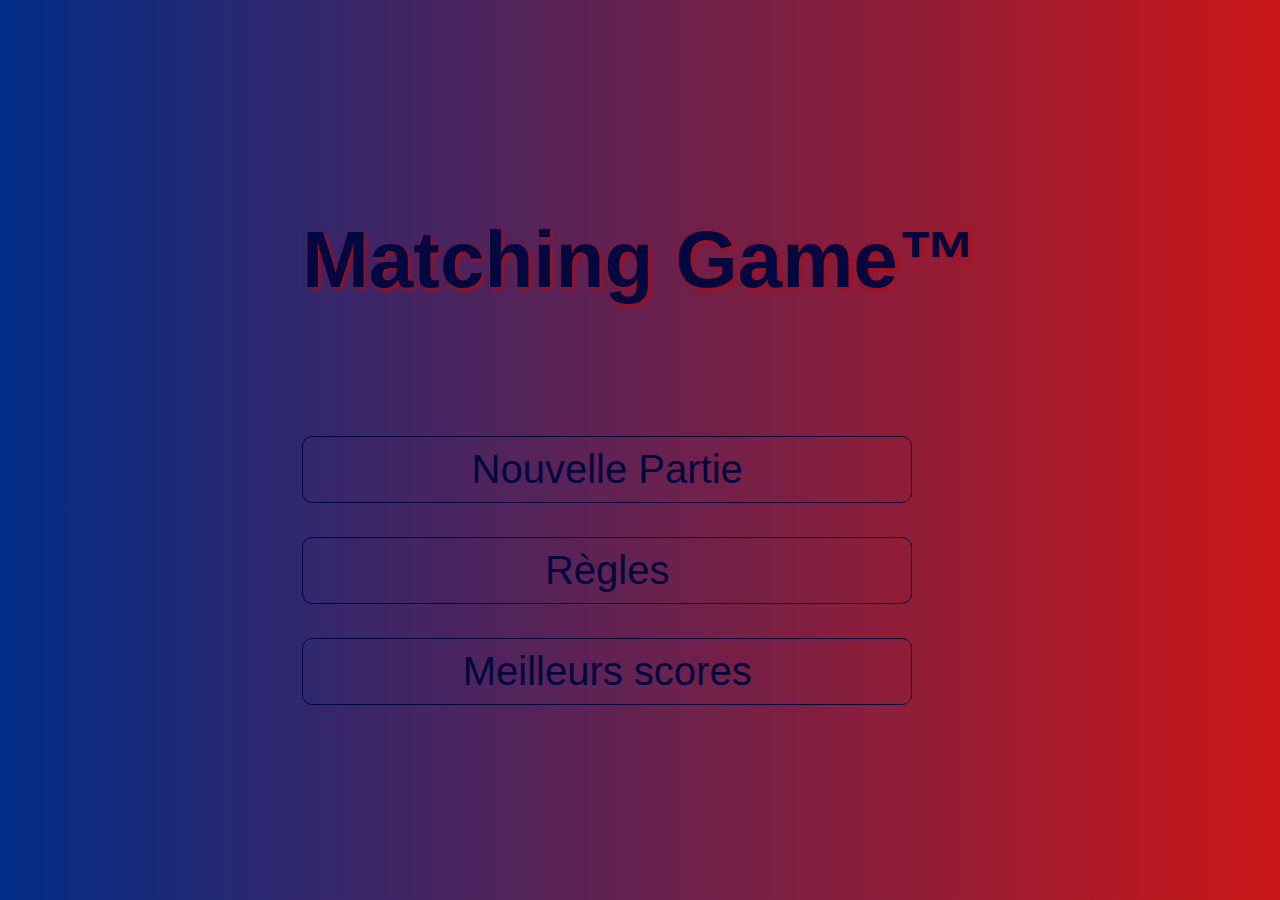
==== index.html @ 9441bc3d "menu + design" ====
<!DOCTYPE html>
<html lang="en">
<head>
    <meta charset="UTF-8">
    <meta http-equiv="X-UA-Compatible" content="IE=edge">
    <meta name="viewport" content="width=device-width, initial-scale=1.0">
    <link rel="stylesheet" href="style/menu.css">
    <title>Menu | Memory Game</title>
</head>
<body>
    <h1>Matching Game™</h1>
    <div class="button-container">       
        <div class="button" onclick="window.location.href='game.html'">Nouvelle Partie</div>
        <div class="button" onclick="window.location.href='rules.html'">Règles</div>
        <div class="button" onclick="window.location.href='highscore.php'">Meilleurs scores</div>
    </div>
</body>
</html>
---- style/menu.css ----
html
{
    height: 100%;
    display: grid;
    place-items: center;
    height: 100vh;
}
body
{
    background:linear-gradient(to left,rgb(203, 23, 23),rgb(1, 44, 135));
    font-family: Arial, Helvetica, sans-serif;
    font-size: 40px;   
}
h1{
    color: rgb(0, 8, 63);
    text-shadow: 2px 2px 5px rgb(183, 8, 8);
    margin-bottom: 130px;
}

body .button-container .button
{
    width: 90%;
    margin-top: 34px;
    margin-bottom: 34px;
    padding-top: 10px;
    padding-bottom: 10px;
    cursor: pointer;
    border-style: solid;
    border-width: 1.5px;
    border-color: rgb(0, 8, 63);
    color: rgb(0, 8, 63);
    border-radius: 10px;
    text-align: center;
    
}

body .button-container .button:hover
{
    /* border-color: rgb(72, 135, 253); */
    background: linear-gradient(to left,rgb(203, 23, 23),rgb(1, 44, 135));
}
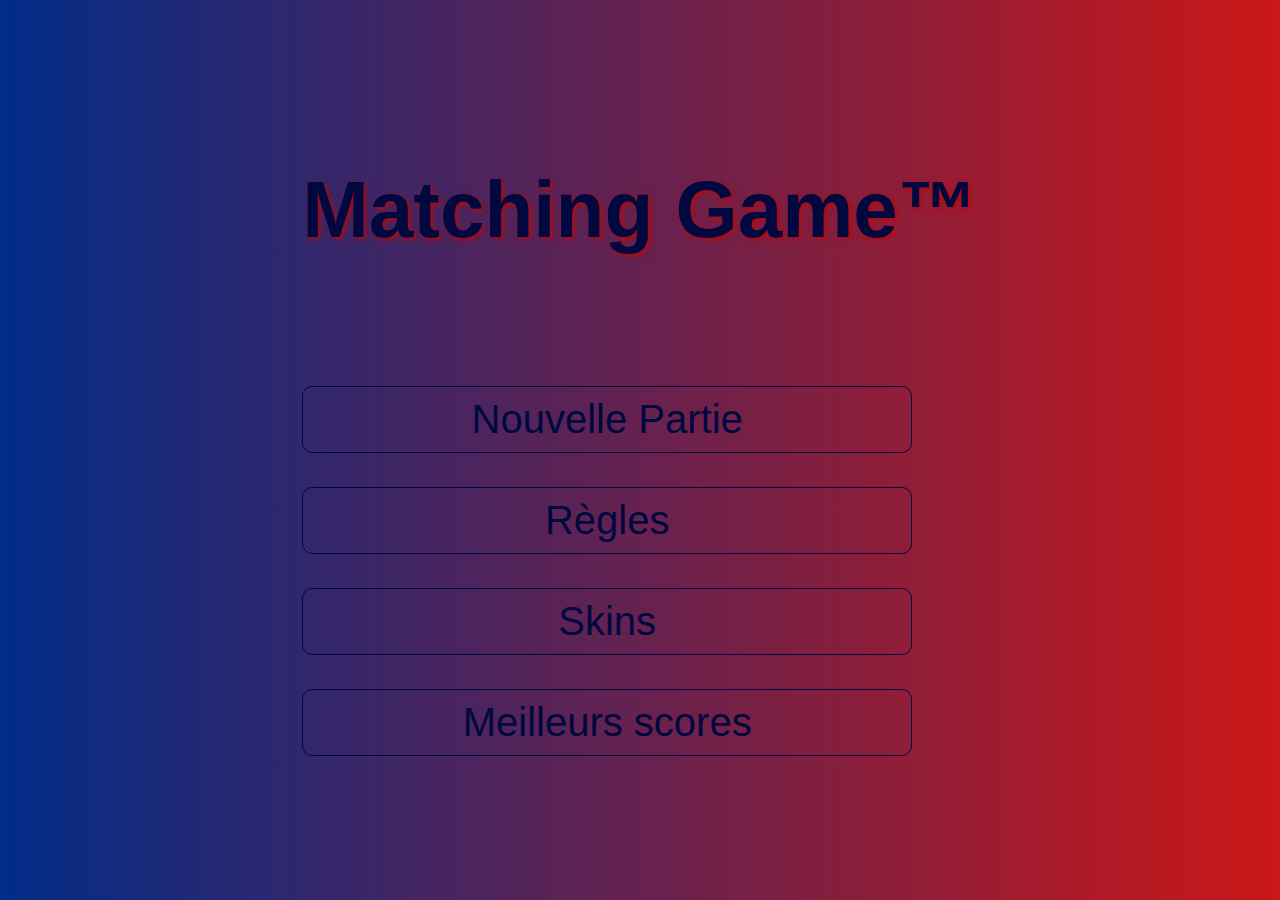
==== commit d4371f1f: "add skins" ====
--- a/index.html
+++ b/index.html
@@ -1,18 +1,17 @@
 <!DOCTYPE html>
-<html lang="en">
+<html lang="fr">
 <head>
     <meta charset="UTF-8">
     <meta http-equiv="X-UA-Compatible" content="IE=edge">
     <meta name="viewport" content="width=device-width, initial-scale=1.0">
     <link rel="stylesheet" href="style/menu.css">
-    <title>Menu | Memory Game</title>
+    <title>Menu | Matching Game</title>
 </head>
 <body>
-    <h1>Matching Game™</h1>
-    <div class="button-container">       
-        <div class="button" onclick="window.location.href='game.html'">Nouvelle Partie</div>
-        <div class="button" onclick="window.location.href='rules.html'">Règles</div>
-        <div class="button" onclick="window.location.href='highscore.php'">Meilleurs scores</div>
-    </div>
+    <h1>Matching Game™</h1>    
+    <div class="button" onclick="window.location.href='game.html'">Nouvelle Partie</div>
+    <div class="button" onclick="window.location.href='rules.html'">Règles</div>
+    <div class="button" onclick="window.location.href='skins.html'">Skins</div>
+    <div class="button" onclick="window.location.href='highscore.php'">Meilleurs scores</div>
 </body>
 </html>--- a/style/menu.css
+++ b/style/menu.css
@@ -5,19 +5,21 @@
     place-items: center;
     height: 100vh;
 }
+
 body
 {
     background:linear-gradient(to left,rgb(203, 23, 23),rgb(1, 44, 135));
     font-family: Arial, Helvetica, sans-serif;
     font-size: 40px;   
 }
-h1{
+
+body h1{
     color: rgb(0, 8, 63);
     text-shadow: 2px 2px 5px rgb(183, 8, 8);
     margin-bottom: 130px;
 }
 
-body .button-container .button
+body .button
 {
     width: 90%;
     margin-top: 34px;
@@ -34,8 +36,7 @@
     
 }
 
-body .button-container .button:hover
+body .button:hover
 {
-    /* border-color: rgb(72, 135, 253); */
     background: linear-gradient(to left,rgb(203, 23, 23),rgb(1, 44, 135));
 }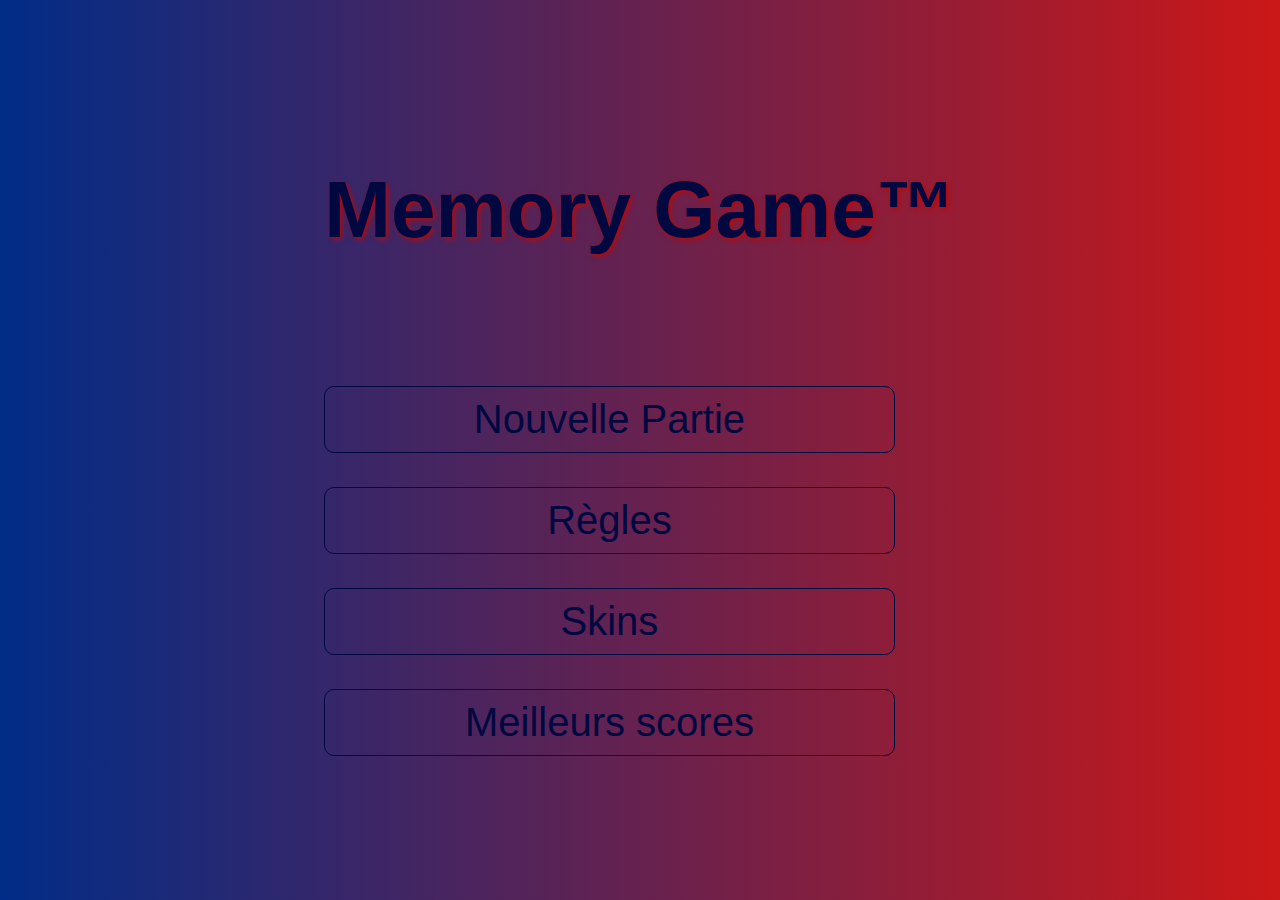
==== commit f3afce0b: "improvement lisibility & prevent refreshing" ====
--- a/index.html
+++ b/index.html
@@ -5,10 +5,10 @@
     <meta http-equiv="X-UA-Compatible" content="IE=edge">
     <meta name="viewport" content="width=device-width, initial-scale=1.0">
     <link rel="stylesheet" href="style/menu.css">
-    <title>Menu | Matching Game</title>
+    <title>Menu | Memory Game</title>
 </head>
 <body>
-    <h1>Matching Game™</h1>    
+    <h1>Memory Game™</h1>    
     <div class="button" onclick="window.location.href='game.html'">Nouvelle Partie</div>
     <div class="button" onclick="window.location.href='rules.html'">Règles</div>
     <div class="button" onclick="window.location.href='skins.html'">Skins</div>
--- a/style/menu.css
+++ b/style/menu.css
@@ -1,42 +1,42 @@
-html
-{
-    height: 100%;
-    display: grid;
-    place-items: center;
-    height: 100vh;
-}
-
-body
-{
-    background:linear-gradient(to left,rgb(203, 23, 23),rgb(1, 44, 135));
-    font-family: Arial, Helvetica, sans-serif;
-    font-size: 40px;   
-}
-
-body h1{
-    color: rgb(0, 8, 63);
-    text-shadow: 2px 2px 5px rgb(183, 8, 8);
-    margin-bottom: 130px;
-}
-
-body .button
-{
-    width: 90%;
-    margin-top: 34px;
-    margin-bottom: 34px;
-    padding-top: 10px;
-    padding-bottom: 10px;
-    cursor: pointer;
-    border-style: solid;
-    border-width: 1.5px;
-    border-color: rgb(0, 8, 63);
-    color: rgb(0, 8, 63);
-    border-radius: 10px;
-    text-align: center;
-    
-}
-
-body .button:hover
-{
-    background: linear-gradient(to left,rgb(203, 23, 23),rgb(1, 44, 135));
+html
+{
+    height: 100%;
+    display: grid;
+    place-items: center;
+    height: 100vh;
+}
+
+body
+{
+    background:linear-gradient(to left,rgb(203, 23, 23),rgb(1, 44, 135));
+    font-family: Arial, Helvetica, sans-serif;
+    font-size: 40px;   
+}
+
+body h1{
+    color: rgb(0, 8, 63);
+    text-shadow: 2px 2px 5px rgb(183, 8, 8);
+    margin-bottom: 130px;
+}
+
+body .button
+{
+    width: 90%;
+    margin-top: 34px;
+    margin-bottom: 34px;
+    padding-top: 10px;
+    padding-bottom: 10px;
+    cursor: pointer;
+    border-style: solid;
+    border-width: 1.5px;
+    border-color: rgb(0, 8, 63);
+    color: rgb(0, 8, 63);
+    border-radius: 10px;
+    text-align: center;
+    
+}
+
+body .button:hover
+{
+    background: linear-gradient(to left,rgb(203, 23, 23),rgb(1, 44, 135));
 }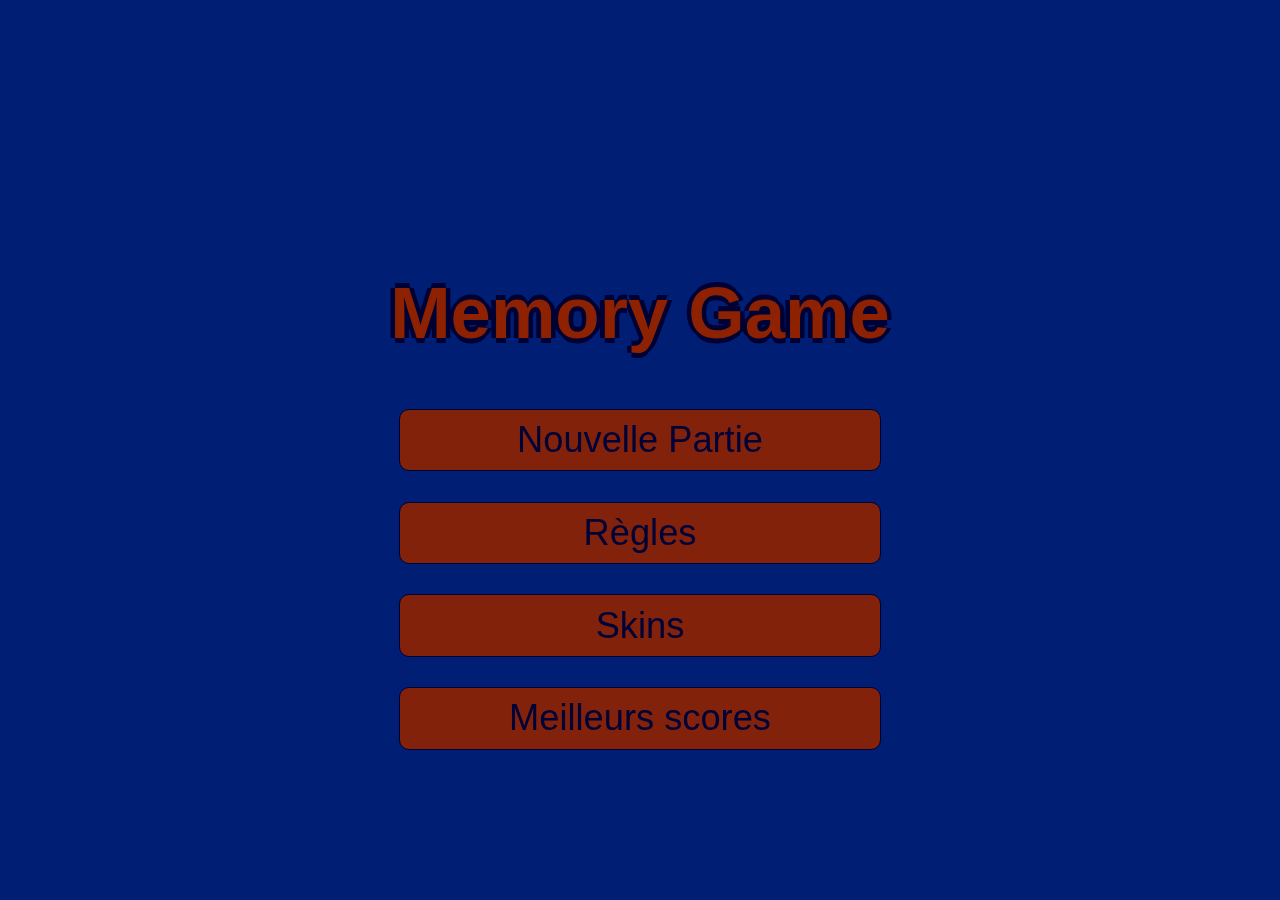
==== commit d3f4c13f: "more or less final version" ====
--- a/index.html
+++ b/index.html
@@ -4,14 +4,18 @@
     <meta charset="UTF-8">
     <meta http-equiv="X-UA-Compatible" content="IE=edge">
     <meta name="viewport" content="width=device-width, initial-scale=1.0">
-    <link rel="stylesheet" href="style/menu.css">
+    <link rel="stylesheet" href="style/index.css">
     <title>Menu | Memory Game</title>
 </head>
-<body>
-    <h1>Memory Game™</h1>    
+<body>  
+    <h1>Memory Game</h1>    
+
     <div class="button" onclick="window.location.href='game.html'">Nouvelle Partie</div>
     <div class="button" onclick="window.location.href='rules.html'">Règles</div>
     <div class="button" onclick="window.location.href='skins.html'">Skins</div>
     <div class="button" onclick="window.location.href='highscore.php'">Meilleurs scores</div>
+
+    <!-- <li></li> = 1 square (must edit with CSS each li) -->
+    <ul class="background"><li></li><li></li><li></li><li></li><li></li><li></li><li></li><li></li><li></li><li></li></ul>  
 </body>
 </html>--- a/style/index.css
+++ b/style/index.css
@@ -0,0 +1,207 @@
+html
+{
+    height: 100%;
+    height: 100vh;
+
+    display: grid;
+    place-items: center;
+       
+    font-family: Arial, Helvetica, sans-serif;
+    font-size: 16px; 
+}
+
+@media all and (max-width: 1920px) and (max-height: 1080px){
+    html{
+        font-size: 14.5px;
+    }
+}
+@media all and (max-width: 1536px) and (max-height: 864px){
+    html{
+        font-size: 13.5px;
+    }
+}
+@media all and (max-width: 1366px) and (max-height: 768px){
+    html{
+        font-size: 10px;
+    }
+}
+
+:root /*color constants*/
+{ 
+  --background-color: rgb(0, 30, 115);
+  --background-square-color1: rgba(255, 255, 255, 0.2);
+  --background-square-color2: rgba(144, 34, 0, 0.99);
+
+  --h1-color: rgba(144, 34, 0, 0.99);
+  --h1-border-color: rgb(0, 0, 50);
+
+  --button-text-color: rgb(0, 0, 55);
+  --button-background-color:rgba(144, 34, 0, 0.9);
+  --button-border-color:rgb(0, 0, 50);
+  --button-hover-color: rgba(64, 86, 150, 0.9);
+}
+
+body h1{
+    font-size: 5rem;
+    color: var(--h1-color);
+    text-shadow: -0.3125rem 0 var(--h1-border-color), 0 0.3125rem var(--h1-border-color), 0.3125rem 0 var(--h1-border-color), 0 -0.3125rem var(--h1-border-color); /*letters border*/
+    
+    margin-bottom: 3.75rem; 
+    margin-top: 10.45rem;   
+}
+
+body .button
+{  
+    font-size: 2.5rem;
+    color: var(--button-text-color);
+    background: var(--button-background-color);
+     
+    margin: 2.125rem auto;
+    width: 96%;
+
+    padding-top: 0.625rem;
+    padding-bottom: 0.625rem;
+
+    text-align: center; 
+    cursor: pointer;  
+
+    border: 0.11875rem solid var(--button-border-color);
+    border-radius: 10px;    
+}
+
+body .button:hover{
+    background-color: var(--button-hover-color);
+}
+
+.background {
+    z-index: -1;
+    position: fixed;
+    width: 100vw;
+    height: 100vh;
+    top: 0;
+    left: 0;
+    margin: 0;
+    padding: 0;
+    background: var(--background-color);
+    overflow: hidden;
+}
+.background li /*all background squares*/
+{   
+    position: absolute;
+    display: block;
+    list-style: none;
+    width: 1.25rem;
+    height: 1.25rem;
+    animation: animate 25s linear infinite;
+}
+
+@keyframes animate /*background squares animation*/
+{ 
+    0%{
+        transform: translateY(0) rotate(0deg);
+        opacity: 1;
+        border-radius: 0;
+    }
+    100%{
+        transform: translateY(-1000px) rotate(720deg);
+        opacity: 0;
+        border-radius: 50%;
+    }
+}
+
+/*each background square edition*/
+.background li:nth-child(1)
+{ 
+    /*position*/
+    left: 25%; 
+    bottom: -130px;
+
+    /*shape*/
+    width: 8.125rem;
+    height: 8.125rem;
+    
+    animation-delay: 1s; /*time appearence*/   
+    background: var(--background-square-color1);
+    
+}
+.background li:nth-child(2)
+{
+    left: 45%;
+    width: 10.0625rem;
+    height: 10.0625rem;
+    bottom: -161px;
+    animation-delay: 1s;
+    background: var(--background-square-color2);
+}
+
+.background li:nth-child(3)
+{
+    left: 57%;
+    width: 10.875rem;
+    height: 10.875rem;
+    bottom: -174px;
+    animation-delay: 1s;
+    background: var(--background-square-color1);    
+}
+.background li:nth-child(4)
+{
+    left: 70%;
+    width: 9.1875rem;
+    height: 9.1875rem;
+    bottom: -147px;
+    animation-delay: 10s;
+    background: var(--background-square-color2);
+}
+.background li:nth-child(5)
+{
+    left: 4%;
+    width: 8.625rem;
+    height: 8.625rem;
+    bottom: -138px;
+    animation-delay: 10s;
+    background: var(--background-square-color2);
+}
+.background li:nth-child(6)
+{
+    left: 52%;
+    width: 7.25rem;
+    height: 7.25rem;
+    bottom: -116px;
+    animation-delay: 10s;
+    background: var(--background-square-color1);
+}
+.background li:nth-child(7)
+{ 
+    left: 3%;
+    width: 10.5rem;
+    height: 10.5rem;
+    bottom: -168px;
+    animation-delay: 17s;
+    background: var(--background-square-color2);
+}
+.background li:nth-child(8)
+{
+    left: 42%;
+    width: 8.9375rem;
+    height: 8.9375rem;
+    bottom: -143px;
+    animation-delay: 20s;
+    background: var(--background-square-color1);
+}
+.background li:nth-child(9){
+    left: 29%;
+    width: 9.75rem;
+    height: 9.75rem;
+    bottom: -156px;
+    animation-delay: 22s;
+    background: var(--background-square-color1);
+}
+.background li:nth-child(10)
+{
+    left: 73%;
+    width: 7.8125rem;
+    height: 7.8125rem;
+    bottom: -125px;
+    animation-delay: 23s;
+    background: var(--background-square-color2);
+}
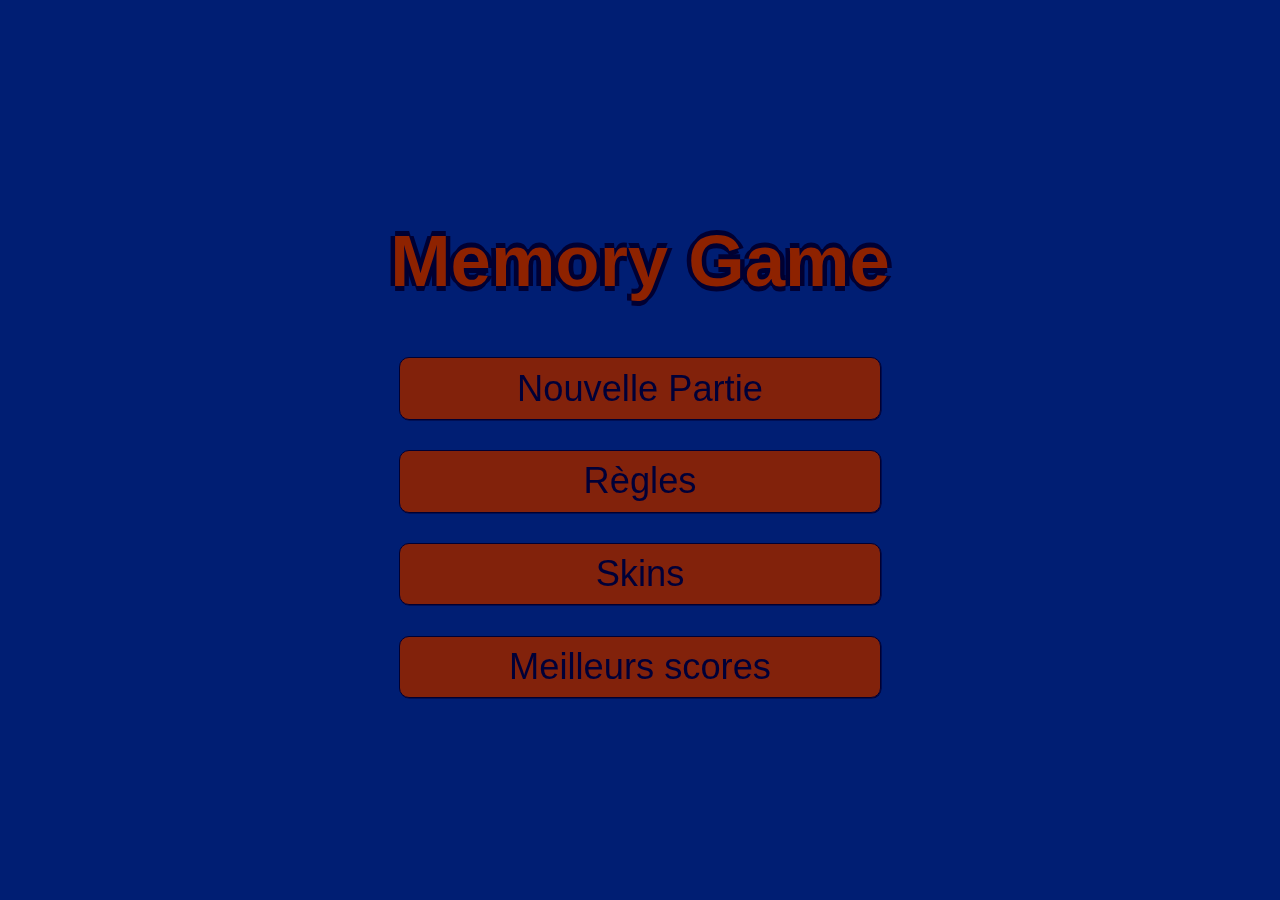
==== commit 6772501a: "final version" ====
--- a/index.html
+++ b/index.html
@@ -7,15 +7,15 @@
     <link rel="stylesheet" href="style/index.css">
     <title>Menu | Memory Game</title>
 </head>
-<body>  
-    <h1>Memory Game</h1>    
+<body>
+    <h1>Memory Game</h1>
 
     <div class="button" onclick="window.location.href='game.html'">Nouvelle Partie</div>
     <div class="button" onclick="window.location.href='rules.html'">Règles</div>
     <div class="button" onclick="window.location.href='skins.html'">Skins</div>
     <div class="button" onclick="window.location.href='highscore.php'">Meilleurs scores</div>
 
-    <!-- <li></li> = 1 square (must edit with CSS each li) -->
-    <ul class="background"><li></li><li></li><li></li><li></li><li></li><li></li><li></li><li></li><li></li><li></li></ul>  
+    <!-- <li></li> = 1 square (can edit with CSS each li) -->
+    <ul class="background"><li></li><li></li><li></li><li></li><li></li><li></li><li></li><li></li><li></li><li></li></ul>
 </body>
 </html>--- a/style/index.css
+++ b/style/index.css
@@ -3,11 +3,12 @@
     height: 100%;
     height: 100vh;
 
-    display: grid;
-    place-items: center;
-       
+    display: flex;
+    justify-content: center;
+    align-items: center;
+
     font-family: Arial, Helvetica, sans-serif;
-    font-size: 16px; 
+    font-size: 16px;
 }
 
 @media all and (max-width: 1920px) and (max-height: 1080px){
@@ -27,7 +28,7 @@
 }
 
 :root /*color constants*/
-{ 
+{
   --background-color: rgb(0, 30, 115);
   --background-square-color1: rgba(255, 255, 255, 0.2);
   --background-square-color2: rgba(144, 34, 0, 0.99);
@@ -41,32 +42,33 @@
   --button-hover-color: rgba(64, 86, 150, 0.9);
 }
 
-body h1{
+body h1
+{
+    margin-bottom: 3.8rem;
+
     font-size: 5rem;
     color: var(--h1-color);
     text-shadow: -0.3125rem 0 var(--h1-border-color), 0 0.3125rem var(--h1-border-color), 0.3125rem 0 var(--h1-border-color), 0 -0.3125rem var(--h1-border-color); /*letters border*/
-    
-    margin-bottom: 3.75rem; 
-    margin-top: 10.45rem;   
 }
 
 body .button
-{  
+{
     font-size: 2.5rem;
     color: var(--button-text-color);
     background: var(--button-background-color);
-     
+
     margin: 2.125rem auto;
     width: 96%;
 
     padding-top: 0.625rem;
     padding-bottom: 0.625rem;
 
-    text-align: center; 
-    cursor: pointer;  
+    text-align: center;
+    cursor: pointer;
 
     border: 0.11875rem solid var(--button-border-color);
-    border-radius: 10px;    
+    border-radius: 10px;
+    box-shadow: 0.04rem 0.04rem;
 }
 
 body .button:hover{
@@ -86,7 +88,7 @@
     overflow: hidden;
 }
 .background li /*all background squares*/
-{   
+{
     position: absolute;
     display: block;
     list-style: none;
@@ -96,7 +98,7 @@
 }
 
 @keyframes animate /*background squares animation*/
-{ 
+{
     0%{
         transform: translateY(0) rotate(0deg);
         opacity: 1;
@@ -111,18 +113,18 @@
 
 /*each background square edition*/
 .background li:nth-child(1)
-{ 
+{
     /*position*/
-    left: 25%; 
+    left: 25%;
     bottom: -130px;
 
     /*shape*/
     width: 8.125rem;
     height: 8.125rem;
-    
-    animation-delay: 1s; /*time appearence*/   
-    background: var(--background-square-color1);
-    
+
+    animation-delay: 1s; /*time appearence*/
+    background: var(--background-square-color1);
+
 }
 .background li:nth-child(2)
 {
@@ -141,7 +143,7 @@
     height: 10.875rem;
     bottom: -174px;
     animation-delay: 1s;
-    background: var(--background-square-color1);    
+    background: var(--background-square-color1);
 }
 .background li:nth-child(4)
 {
@@ -171,7 +173,7 @@
     background: var(--background-square-color1);
 }
 .background li:nth-child(7)
-{ 
+{
     left: 3%;
     width: 10.5rem;
     height: 10.5rem;
